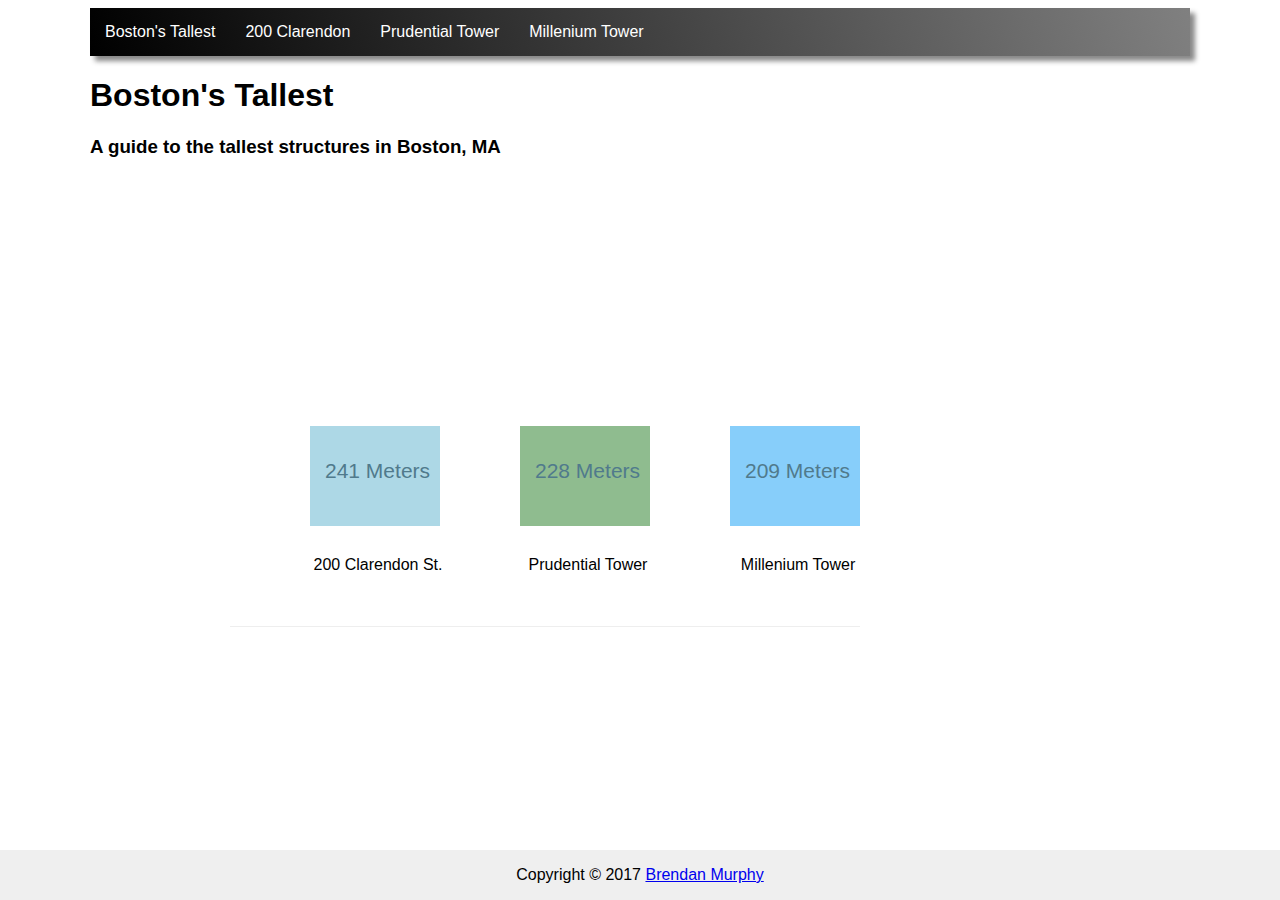
==== index.html @ c810fbe6 "first commit" ====
<!DOCTYPE html>
<html lang="en">
   <head>
      <meta charset="UTF-8" />
      <title>Boston's Tallest</title>
      <link rel="stylesheet" href="styles.css" type="text/css" />
   </head>
   <body>
      <div class="container">
         <header>
            <nav class="navbar">
               <ul class="shadow">
                  <li><a tabindex="1" href="/">Boston's Tallest</a></li>
                  <li><a tabindex="2" href="cityHall.html">200 Clarendon</a></li>
                  <li><a tabindex="3" href="tour.html">Prudential Tower</a></li>
                  <li><a tabindex="3" href="tour.html">Millenium Tower</a></li>
               </ul>
            </nav>
         </header>
         <h1>Boston's Tallest</h1>
         <h3>A guide to the tallest structures in Boston, MA</h3>
         <main id="#maincontent">
            <div class="row">
               <div class="large-column">
                  <article tabindex="4">
                  <div id="wrapper">
                      <ul id="landscape">
                        <li>
                          <div class="building" id="hancock">
                            <span class="height">241 Meters</span>
                          </div>
                          <span class="name">200 Clarendon St.</span>
                        </li>
                        <li>
                          <div class="building" id="prudential">
                            <span class="height">228 Meters</span>
                          </div>
                          <span class="name">Prudential Tower</span>
                        </li>
                        <li>
                          <div class="building" id="millenium">
                            <span class="height">209 Meters</span>
                          </div>
                          <span class="name">Millenium Tower</span>
                        </li>
                      </ul>
                  </div>
                  </article>
               </div>
               <div class="small-column">
                  <aside>
                  </aside>
               </div>
            </div>
         </main>
         <footer>Copyright &copy; 2017 <a tabindex="6" href="http://www.brendanmurph.com">Brendan Murphy</a></footer>
      </div>
   </body>
</html>
---- styles.css ----
* {
    font-family: Arial, Helvetica, sans-serif;
}
/*landscape*/
#wrapper {
  position: relative;
  display: block;
  width: auto;
  height: 500px;
  bottom: 50px;
}
#landscape {
    position: absolute;
    bottom: 0;
    right: 0;
    height: 600px;
    border-bottom: 1px solid #eee;
}

#landscape li {
    position: relative;
    float: left;
    width: 130px;
    height: 100%;
    margin-left: 80px;
}

.building {
    position: absolute;
    bottom: 100px;
    height: 100px;
    width: 100%;
    -webkit-transition: height linear 1s; /* For Safari 3.1 to 6.0 */
    transition: height linear 1s;
}

.name {
    position: absolute;
    bottom: 55px;
    left: 0;
    width: 100%;
    text-align: center;
    font-size: 16px;
    transform: translate(3px,3px);
}
/*buildings*/
#hancock {
    background-color: lightblue;
}
#hancock:hover {
    height: 241pt;
}
#prudential {
    background-color: darkseagreen;
}
#prudential:hover {
    height: 228pt;
}
#millenium {
    background-color: lightskyblue;
}
#millenium:hover {
    height: 209pt;
}



.height {
    display: block;
    font: 21px/30px 'AauxProBlackRegular',helvetica, sans-serif;
    color: #507a8c;
    transform: translate(15px,30px);
}

div {
    display: block;
}

ul, li {
    margin: 0;
    padding: 0;
    list-style-type: none;
}

.rounded {
    border-radius: 25px;
}
.shadow {
    box-shadow: 5px 5px 5px #888888;
}
article p,
article h3 {
    float: left;
    clear: both;
}

footer {
    position: fixed;
    right: 0;
    bottom: 0;
    left: 0;
    padding: 1rem;
    background-color: #efefef;
    text-align: center;
}

/*layouts*/
.small-column {
    float: left;
    width: 30%;
}
.large-column {
    float: left;
    width: 70%;
}
.row:after {
    content: "";
    display: table;
    clear: both;
}
.container {
    margin-right: auto;
    margin-left: auto;
    max-width: 1100px;
    padding-right: 10px;
    padding-left: 10px;
}
.centered {
    margin: auto;
    width: 50%;
}

/*nav*/
nav ul {
    list-style-type: none;
    margin: 0;
    padding: 0;
    overflow: hidden;
    background: linear-gradient(70deg, black, gray);
}
li {
    float: left;
}
li a {
    display: block;
    color: white;
    text-align: center;
    padding: 15px;
    text-decoration: none;
}
li a:hover {
    background-color: #1e1f21;
}
.navbar {
    margin-bottom: 20px;
}

/*table*/
table {
    display: block;
    clear: both;
    border-collapse: collapse;
    width: 100%;
}
td,
th {
    border: 1px solid #dddddd;
    text-align: left;
    padding: 8px;
}
tr:nth-child(even) {
    background-color: #dddddd;
}
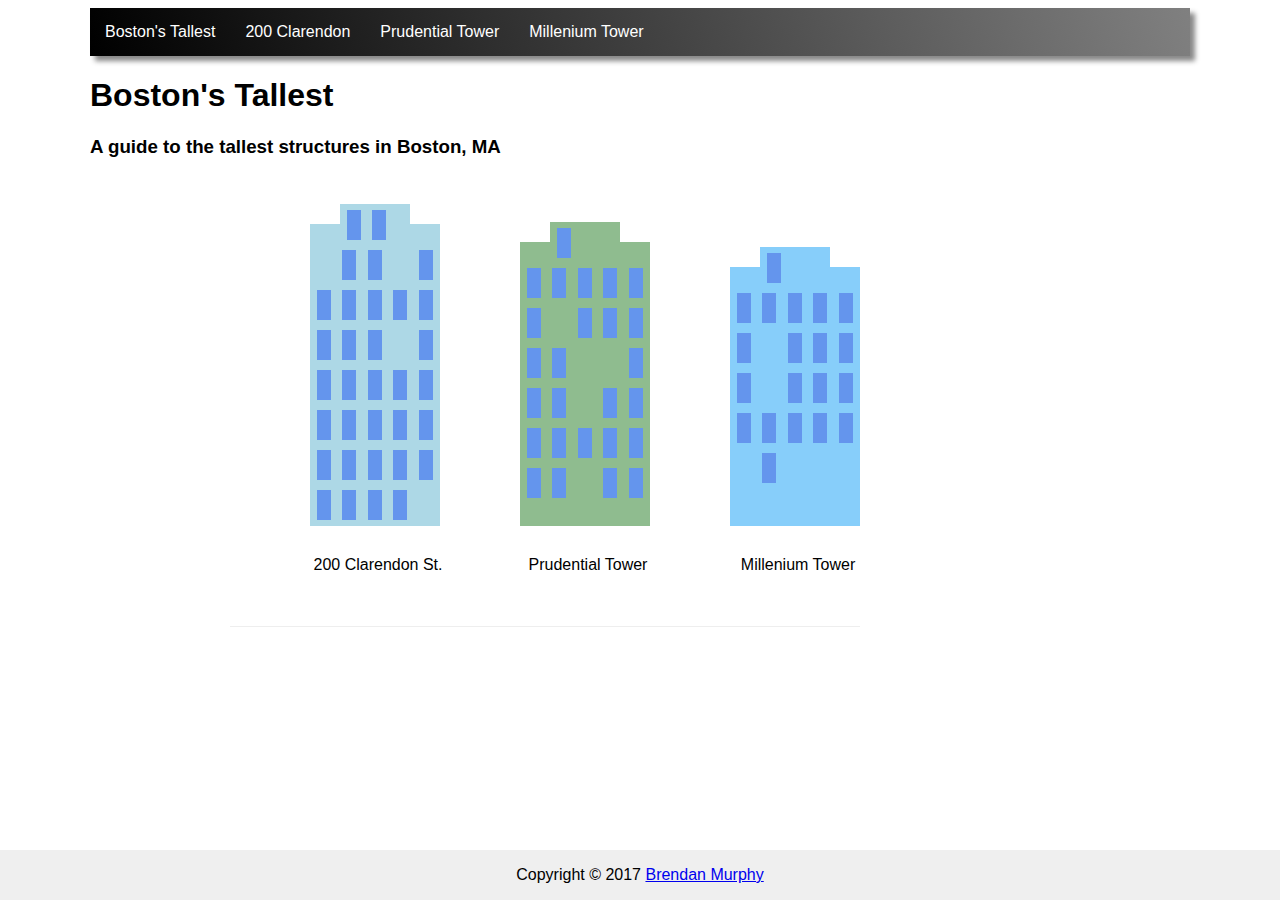
==== commit 1a3d6dff: "added animations" ====
--- a/index.html
+++ b/index.html
@@ -1,59 +1,162 @@
 <!DOCTYPE html>
 <html lang="en">
-   <head>
-      <meta charset="UTF-8" />
-      <title>Boston's Tallest</title>
-      <link rel="stylesheet" href="styles.css" type="text/css" />
-   </head>
-   <body>
-      <div class="container">
-         <header>
+
+<head>
+    <meta charset="UTF-8" />
+    <title>Boston's Tallest</title>
+    <link rel="stylesheet" href="styles.css" type="text/css" />
+</head>
+
+<body>
+    <div class="container">
+        <header>
             <nav class="navbar">
-               <ul class="shadow">
-                  <li><a tabindex="1" href="/">Boston's Tallest</a></li>
-                  <li><a tabindex="2" href="cityHall.html">200 Clarendon</a></li>
-                  <li><a tabindex="3" href="tour.html">Prudential Tower</a></li>
-                  <li><a tabindex="3" href="tour.html">Millenium Tower</a></li>
-               </ul>
+                <ul class="shadow">
+                    <li><a tabindex="1" href="/">Boston's Tallest</a>
+                    </li>
+                    <li><a tabindex="2" href="https://en.wikipedia.org/wiki/John_Hancock_Tower">200 Clarendon</a>
+                    </li>
+                    <li><a tabindex="3" href="https://en.wikipedia.org/wiki/Prudential_Tower">Prudential Tower</a>
+                    </li>
+                    <li><a tabindex="3" href="https://en.wikipedia.org/wiki/Millennium_Tower_(Boston)">Millenium Tower</a>
+                    </li>
+                </ul>
             </nav>
-         </header>
-         <h1>Boston's Tallest</h1>
-         <h3>A guide to the tallest structures in Boston, MA</h3>
-         <main id="#maincontent">
+        </header>
+        <h1>Boston's Tallest</h1>
+        <h3>A guide to the tallest structures in Boston, MA</h3>
+        <main id="#maincontent">
             <div class="row">
-               <div class="large-column">
-                  <article tabindex="4">
-                  <div id="wrapper">
-                      <ul id="landscape">
-                        <li>
-                          <div class="building" id="hancock">
-                            <span class="height">241 Meters</span>
-                          </div>
-                          <span class="name">200 Clarendon St.</span>
-                        </li>
-                        <li>
-                          <div class="building" id="prudential">
-                            <span class="height">228 Meters</span>
-                          </div>
-                          <span class="name">Prudential Tower</span>
-                        </li>
-                        <li>
-                          <div class="building" id="millenium">
-                            <span class="height">209 Meters</span>
-                          </div>
-                          <span class="name">Millenium Tower</span>
-                        </li>
-                      </ul>
-                  </div>
-                  </article>
-               </div>
-               <div class="small-column">
-                  <aside>
-                  </aside>
-               </div>
+                <div class="large-column">
+                    <article tabindex="4">
+                        <div id="wrapper">
+                            <ul id="landscape">
+                                <li>
+                                    <div class="building" id="hancock">
+                                        <span class="topLeft"></span>
+                                        <span class="topRight"></span>
+                                        <span class="window"></span>
+                                        <span class="window"></span>
+                                        <span class="windowBlank"></span>
+                                        <span class="window"></span>
+                                        <span class="window"></span>
+                                        <span class="windowBlank"></span>
+                                        <span class="window"></span>
+                                        <span class="window"></span>
+                                        <span class="window"></span>
+                                        <span class="window"></span>
+                                        <span class="window"></span>
+                                        <span class="window"></span>
+                                        <span class="window"></span>
+                                        <span class="window"></span>
+                                        <span class="window"></span>
+                                        <span class="windowBlank"></span>
+                                        <span class="window"></span>
+                                        <span class="window"></span>
+                                        <span class="window"></span>
+                                        <span class="window"></span>
+                                        <span class="window"></span>
+                                        <span class="window"></span>
+                                        <span class="window"></span>
+                                        <span class="window"></span>
+                                        <span class="window"></span>
+                                        <span class="window"></span>
+                                        <span class="window"></span>
+                                        <span class="window"></span>
+                                        <span class="window"></span>
+                                        <span class="window"></span>
+                                        <span class="window"></span>
+                                        <span class="window"></span>
+                                        <span class="window"></span>
+                                        <span class="window"></span>
+                                        <span class="window"></span>
+                                        <span class="window"></span>
+                                    </div>
+                                    <span class="name">200 Clarendon St.</span>
+                                </li>
+                                <li>
+                                    <div class="building" id="prudential">
+                                        <span class="topLeft"></span>
+                                        <span class="topRight"></span>
+                                        <span class="window"></span>
+                                        <span class="windowBlank"></span>
+                                        <span class="window"></span>
+                                        <span class="window"></span>
+                                        <span class="window"></span>
+                                        <span class="window"></span>
+                                        <span class="window"></span>
+                                        <span class="window"></span>
+                                        <span class="windowBlank"></span>
+                                        <span class="window"></span>
+                                        <span class="window"></span>
+                                        <span class="window"></span>
+                                        <span class="window"></span>
+                                        <span class="window"></span>
+                                        <span class="windowBlank"></span>
+                                        <span class="windowBlank"></span>
+                                        <span class="window"></span>
+                                        <span class="window"></span>
+                                        <span class="window"></span>
+                                        <span class="windowBlank"></span>
+                                        <span class="window"></span>
+                                        <span class="window"></span>
+                                        <span class="window"></span>
+                                        <span class="window"></span>
+                                        <span class="window"></span>
+                                        <span class="window"></span>
+                                        <span class="window"></span>
+                                        <span class="window"></span>
+                                        <span class="window"></span>
+                                        <span class="windowBlank"></span>
+                                        <span class="window"></span>
+                                        <span class="window"></span>
+                                    </div>
+                                    <span class="name">Prudential Tower</span>
+                                </li>
+                                <li>
+                                    <div class="building" id="millenium">
+                                        <span class="topLeft"></span>
+                                        <span class="topRight"></span>
+                                        <span class="window"></span>
+                                        <span class="windowBlank"></span>
+                                        <span class="window"></span>
+                                        <span class="window"></span>
+                                        <span class="window"></span>
+                                        <span class="window"></span>
+                                        <span class="window"></span>
+                                        <span class="window"></span>
+                                        <span class="windowBlank"></span>
+                                        <span class="window"></span>
+                                        <span class="window"></span>
+                                        <span class="window"></span>
+                                        <span class="window"></span>
+                                        <span class="windowBlank"></span>
+                                        <span class="window"></span>
+                                        <span class="window"></span>
+                                        <span class="window"></span>
+                                        <span class="window"></span>
+                                        <span class="window"></span>
+                                        <span class="window"></span>
+                                        <span class="window"></span>
+                                        <span class="window"></span>
+                                        <span class="windowBlank"></span>
+                                        <span class="window"></span>
+                                    </div>
+                                    <span class="name">Millenium Tower</span>
+                                </li>
+                            </ul>
+                        </div>
+                    </article>
+                </div>
+                <div class="small-column">
+                    <aside>
+                    </aside>
+                </div>
             </div>
-         </main>
-         <footer>Copyright &copy; 2017 <a tabindex="6" href="http://www.brendanmurph.com">Brendan Murphy</a></footer>
-      </div>
-   </body>
+        </main>
+        <footer>Copyright &copy; 2017 <a tabindex="6" href="http://www.brendanmurph.com">Brendan Murphy</a>
+        </footer>
+    </div>
+</body>
+
 </html>--- a/styles.css
+++ b/styles.css
@@ -2,21 +2,21 @@
     font-family: Arial, Helvetica, sans-serif;
 }
 /*landscape*/
+
 #wrapper {
-  position: relative;
-  display: block;
-  width: auto;
-  height: 500px;
-  bottom: 50px;
+    position: relative;
+    display: block;
+    width: auto;
+    height: 500px;
+    bottom: 50px;
 }
 #landscape {
     position: absolute;
     bottom: 0;
     right: 0;
-    height: 600px;
+    height: 500px;
     border-bottom: 1px solid #eee;
 }
-
 #landscape li {
     position: relative;
     float: left;
@@ -24,16 +24,10 @@
     height: 100%;
     margin-left: 80px;
 }
-
 .building {
     position: absolute;
     bottom: 100px;
-    height: 100px;
-    width: 100%;
-    -webkit-transition: height linear 1s; /* For Safari 3.1 to 6.0 */
-    transition: height linear 1s;
-}
-
+}
 .name {
     position: absolute;
     bottom: 55px;
@@ -41,47 +35,211 @@
     width: 100%;
     text-align: center;
     font-size: 16px;
-    transform: translate(3px,3px);
+    transform: translate(3px, 3px);
 }
 /*buildings*/
+
 #hancock {
     background-color: lightblue;
-}
-#hancock:hover {
+    animation: growHancock 3s;
     height: 241pt;
+}
+@keyframes growHancock {
+    0% {
+        height: 100pt;
+        width: 95%;
+    }
+    10% {
+        height: 115pt;
+        width: 95%;
+    }
+    20% {
+        height: 130pt;
+        width: 95%;
+    }
+    30% {
+        height: 145pt;
+        width: 95%;
+    }
+    40% {
+        height: 150pt;
+        width: 95%;
+    }
+    50% {
+        height: 165pt;
+        width: 95%;
+    }
+    60% {
+        height: 180pt;
+        width: 95%;
+    }
+    70% {
+        height: 195pt;
+        width: 95%;
+    }
+    80% {
+        height: 210pt;
+        width: 96%;
+    }
+    90% {
+        height: 225pt;
+        width: 97%;
+    }
+    100% {
+        height: 241pt;
+        width: 100%;
+    }
 }
 #prudential {
     background-color: darkseagreen;
-}
-#prudential:hover {
+    animation: growPru 4s;
     height: 228pt;
+}
+@keyframes growPru {
+    0% {
+        height: 100pt;
+        width: 95%;
+    }
+    10% {
+        height: 115pt;
+        width: 95%;
+    }
+    20% {
+        height: 130pt;
+        width: 95%;
+    }
+    30% {
+        height: 145pt;
+        width: 95%;
+    }
+    40% {
+        height: 150pt;
+        width: 95%;
+    }
+    50% {
+        height: 165pt;
+        width: 96%;
+    }
+    60% {
+        height: 180pt;
+        width: 97%;
+    }
+    70% {
+        height: 195pt;
+        width: 98%;
+    }
+    80% {
+        height: 210pt;
+        width: 99%;
+    }
+    90% {
+        height: 225pt;
+        width: 100%;
+    }
+    100% {
+        height: 228pt;
+        width: 100%;
+    }
 }
 #millenium {
     background-color: lightskyblue;
-}
-#millenium:hover {
+    animation: growMillenium 2s;
     height: 209pt;
 }
-
-
-
-.height {
-    display: block;
-    font: 21px/30px 'AauxProBlackRegular',helvetica, sans-serif;
-    color: #507a8c;
-    transform: translate(15px,30px);
-}
-
+@keyframes growMillenium {
+    0% {
+        height: 100pt;
+    }
+    10% {
+        height: 115pt;
+    }
+    20% {
+        height: 130pt
+    }
+    30% {
+        height: 145pt;
+    }
+    40% {
+        height: 150pt;
+    }
+    50% {
+        height: 165pt;
+    }
+    60% {
+        height: 180pt;
+    }
+    70% {
+        height: 195pt;
+    }
+    80% {
+        height: 209pt;
+        width: 98%;
+    }
+    90% {
+        height: 209pt;
+        width: 99%;
+    }
+    100% {
+        height: 209pt;
+        width: 100%;
+    }
+}
+.topLeft {
+    width: 30px;
+    height: 20px;
+    background: white;
+    display: block;
+    float: left;
+}
+.topRight {
+    width: 30px;
+    height: 20px;
+    background: white;
+    display: block;
+    float: right;
+}
+.window {
+    width: 14px;
+    height: 30px;
+    display: inline-block;
+    margin-left: 7px;
+    margin-top: 6px;
+    animation: windows 5s;
+    background: cornflowerblue;
+}
+@keyframes windows {
+    0% {
+        background: 0;
+    }
+    20% {
+        background: 0;
+    }
+    75% {
+        background: cornflowerblue;
+        transform: rotate(180deg);
+    }
+    100% {
+        background: cornflowerblue;
+        transform: rotate(180deg);
+        transition-duration: 3s;
+    }
+}
+.windowBlank {
+    width: 14px;
+    height: 30px;
+    display: inline-block;
+    margin-left: 7px;
+    margin-top: 6px;
+}
 div {
     display: block;
 }
-
-ul, li {
+ul,
+li {
     margin: 0;
     padding: 0;
     list-style-type: none;
 }
-
 .rounded {
     border-radius: 25px;
 }
@@ -93,7 +251,6 @@
     float: left;
     clear: both;
 }
-
 footer {
     position: fixed;
     right: 0;
@@ -103,8 +260,8 @@
     background-color: #efefef;
     text-align: center;
 }
-
 /*layouts*/
+
 .small-column {
     float: left;
     width: 30%;
@@ -129,8 +286,8 @@
     margin: auto;
     width: 50%;
 }
-
 /*nav*/
+
 nav ul {
     list-style-type: none;
     margin: 0;
@@ -143,19 +300,23 @@
 }
 li a {
     display: block;
-    color: white;
-    text-align: center;
     padding: 15px;
     text-decoration: none;
-}
-li a:hover {
-    background-color: #1e1f21;
+    color: #fff;
+    transition-property: color, background-color;
+    transition-duration: 1s;
+    transition-timing-function: ease-out;
+}
+a:hover,
+a:focus {
+    color: #333;
+    background-color: #fff;
 }
 .navbar {
     margin-bottom: 20px;
 }
-
 /*table*/
+
 table {
     display: block;
     clear: both;
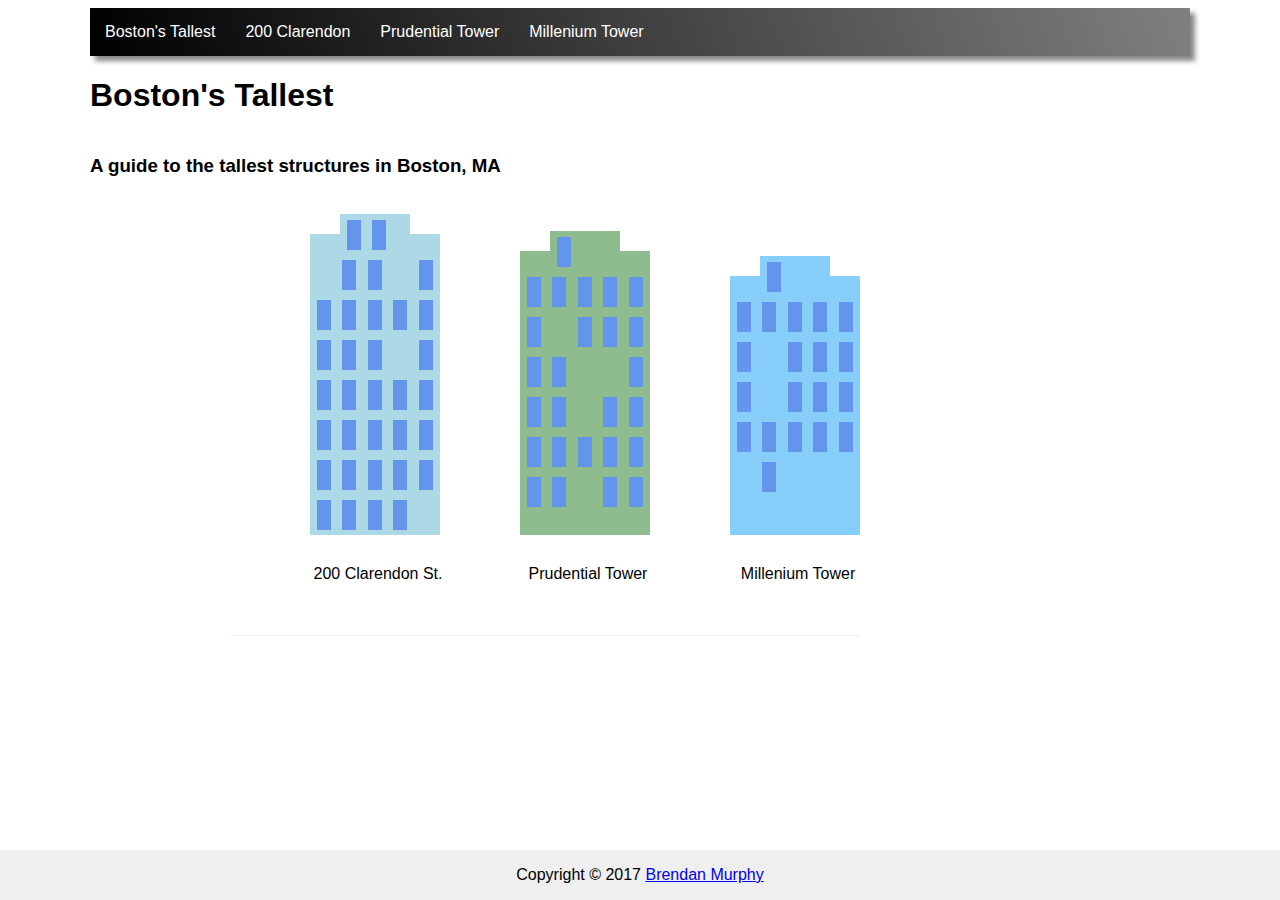
==== commit 35433818: "Various updates" ====
--- a/index.html
+++ b/index.html
@@ -14,25 +14,25 @@
                 <ul class="shadow">
                     <li><a tabindex="1" href="/">Boston's Tallest</a>
                     </li>
-                    <li><a tabindex="2" href="https://en.wikipedia.org/wiki/John_Hancock_Tower">200 Clarendon</a>
+                    <li><a tabindex="2" href="hancock.html">200 Clarendon</a>
                     </li>
-                    <li><a tabindex="3" href="https://en.wikipedia.org/wiki/Prudential_Tower">Prudential Tower</a>
+                    <li><a tabindex="3" href="prudential.html">Prudential Tower</a>
                     </li>
-                    <li><a tabindex="3" href="https://en.wikipedia.org/wiki/Millennium_Tower_(Boston)">Millenium Tower</a>
+                    <li><a tabindex="3" href="millenium.html">Millenium Tower</a>
                     </li>
                 </ul>
             </nav>
         </header>
         <h1>Boston's Tallest</h1>
-        <h3>A guide to the tallest structures in Boston, MA</h3>
         <main id="#maincontent">
             <div class="row">
                 <div class="large-column">
-                    <article tabindex="4">
-                        <div id="wrapper">
+                  <article tabindex="4">
+                    <h3>A guide to the tallest structures in Boston, MA</h3>
+                          <div id="wrapper">
                             <ul id="landscape">
                                 <li>
-                                    <div class="building" id="hancock">
+                                    <div class="building" id="hancock" title="241 Meters tall">
                                         <span class="topLeft"></span>
                                         <span class="topRight"></span>
                                         <span class="window"></span>
@@ -75,7 +75,7 @@
                                     <span class="name">200 Clarendon St.</span>
                                 </li>
                                 <li>
-                                    <div class="building" id="prudential">
+                                    <div class="building" id="prudential" title="228 Meters Tall">
                                         <span class="topLeft"></span>
                                         <span class="topRight"></span>
                                         <span class="window"></span>
@@ -114,7 +114,7 @@
                                     <span class="name">Prudential Tower</span>
                                 </li>
                                 <li>
-                                    <div class="building" id="millenium">
+                                    <div class="building" id="millenium" title="209 Meters Tall">
                                         <span class="topLeft"></span>
                                         <span class="topRight"></span>
                                         <span class="window"></span>
@@ -154,7 +154,7 @@
                 </div>
             </div>
         </main>
-        <footer>Copyright &copy; 2017 <a tabindex="6" href="http://www.brendanmurph.com">Brendan Murphy</a>
+        <footer>Copyright &copy; 2017 <a tabindex="5" href="http://www.brendanmurph.com">Brendan Murphy</a>
         </footer>
     </div>
 </body>
--- a/styles.css
+++ b/styles.css
@@ -7,7 +7,7 @@
     position: relative;
     display: block;
     width: auto;
-    height: 500px;
+    height: 550px;
     bottom: 50px;
 }
 #landscape {
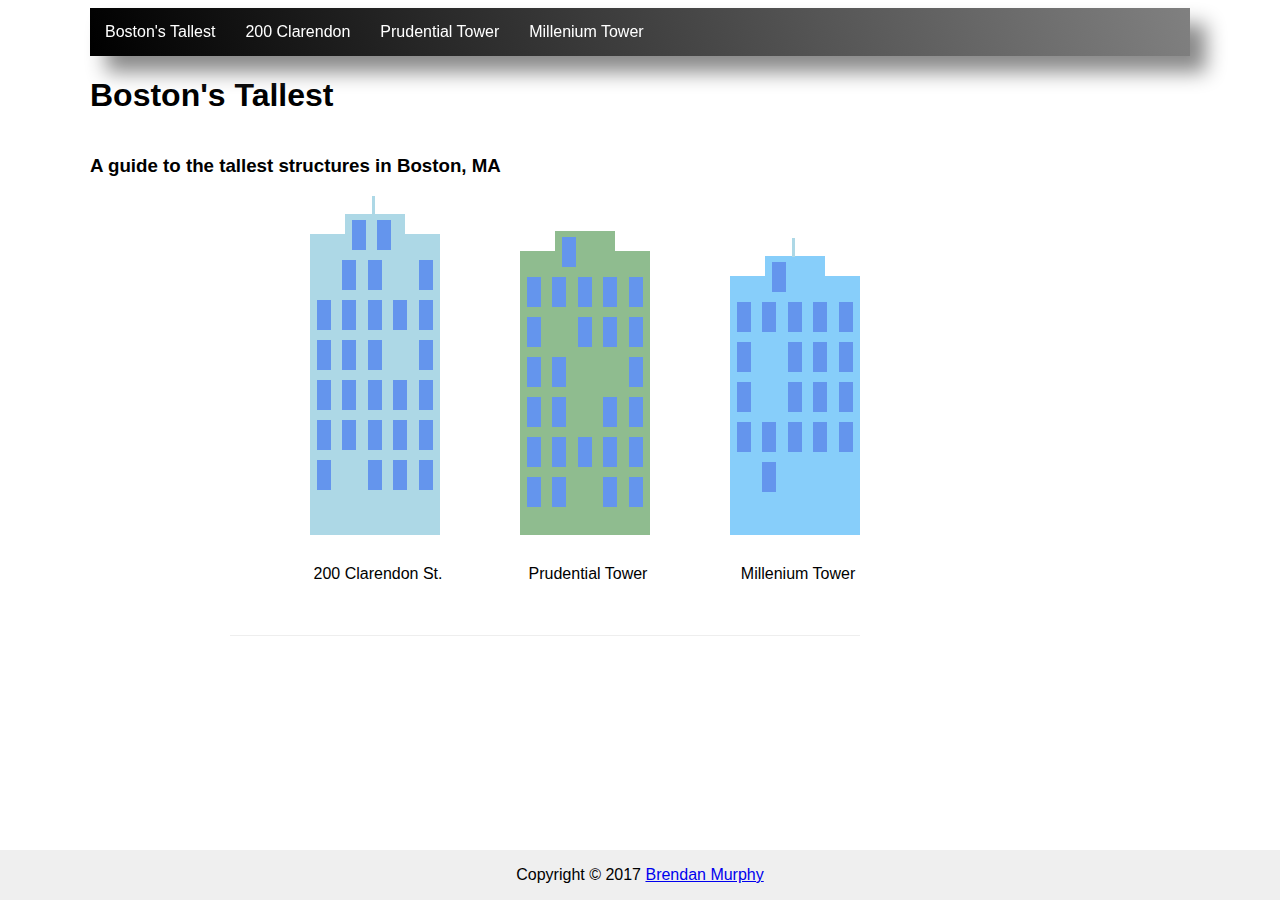
==== commit 13df3484: "Various updates" ====
--- a/index.html
+++ b/index.html
@@ -27,12 +27,13 @@
         <main id="#maincontent">
             <div class="row">
                 <div class="large-column">
-                  <article tabindex="4">
-                    <h3>A guide to the tallest structures in Boston, MA</h3>
-                          <div id="wrapper">
+                    <article tabindex="4">
+                        <h3>A guide to the tallest structures in Boston, MA</h3>
+                        <div id="wrapper">
                             <ul id="landscape">
                                 <li>
                                     <div class="building" id="hancock" title="241 Meters tall">
+                                        <span class="top"></span>
                                         <span class="topLeft"></span>
                                         <span class="topRight"></span>
                                         <span class="window"></span>
@@ -63,11 +64,7 @@
                                         <span class="window"></span>
                                         <span class="window"></span>
                                         <span class="window"></span>
-                                        <span class="window"></span>
-                                        <span class="window"></span>
-                                        <span class="window"></span>
-                                        <span class="window"></span>
-                                        <span class="window"></span>
+                                        <span class="windowBlank"></span>
                                         <span class="window"></span>
                                         <span class="window"></span>
                                         <span class="window"></span>
@@ -115,6 +112,7 @@
                                 </li>
                                 <li>
                                     <div class="building" id="millenium" title="209 Meters Tall">
+                                        <span class="top"></span>
                                         <span class="topLeft"></span>
                                         <span class="topRight"></span>
                                         <span class="window"></span>
--- a/styles.css
+++ b/styles.css
@@ -24,9 +24,73 @@
     height: 100%;
     margin-left: 80px;
 }
+/*buildings*/
 .building {
     position: absolute;
     bottom: 100px;
+    transition: height 2s;
+}
+#landscape .building:hover {
+    height: 272px;
+}
+#landscape .building:hover> .window 
+{ background-color: yellow; 
+}
+.top {
+    border-left: 3px solid lightblue;
+    height: 19px;
+    position: absolute;
+    left: 50%;
+    margin-left: -3px;
+    display: inline-block;
+    top: -18px;
+}
+.topLeft {
+    width: 35px;
+    height: 20px;
+    background: white;
+    display: inline-block;
+    float: left;
+}
+.topRight {
+    width: 35px;
+    height: 20px;
+    background: white;
+    display: inline-block;
+    float: right;
+}
+.window {
+    width: 14px;
+    height: 30px;
+    display: inline-block;
+    margin-left: 7px;
+    margin-top: 6px;
+    animation: windows 5s;
+    background: cornflowerblue;
+}
+@keyframes windows {
+    0% {
+        background: 0;
+    }
+    20% {
+        background: 0;
+    }
+    75% {
+        background: cornflowerblue;
+        transform: rotate(180deg);
+    }
+    100% {
+        background: cornflowerblue;
+        transform: rotate(180deg);
+        transition-duration: 3s;
+    }
+}
+.windowBlank {
+    width: 14px;
+    height: 30px;
+    display: inline-block;
+    margin-left: 7px;
+    margin-top: 6px;
 }
 .name {
     position: absolute;
@@ -37,7 +101,6 @@
     font-size: 16px;
     transform: translate(3px, 3px);
 }
-/*buildings*/
 
 #hancock {
     background-color: lightblue;
@@ -48,18 +111,22 @@
     0% {
         height: 100pt;
         width: 95%;
+        filter: blur(1px);
     }
     10% {
         height: 115pt;
         width: 95%;
+        filter: blur(1px);
     }
     20% {
         height: 130pt;
         width: 95%;
+        filter: blur(1px);
     }
     30% {
         height: 145pt;
         width: 95%;
+        filter: blur(1px);
     }
     40% {
         height: 150pt;
@@ -99,42 +166,52 @@
     0% {
         height: 100pt;
         width: 95%;
+        filter: opacity(10%);
     }
     10% {
         height: 115pt;
         width: 95%;
+        filter: opacity(20%);
     }
     20% {
         height: 130pt;
         width: 95%;
+        filter: opacity(30%);
     }
     30% {
         height: 145pt;
         width: 95%;
+        filter: opacity(40%);
     }
     40% {
         height: 150pt;
         width: 95%;
+        filter: opacity(50%);
     }
     50% {
         height: 165pt;
-        width: 96%;
+        width: 96%; 
+        filter: opacity(60%);
     }
     60% {
         height: 180pt;
         width: 97%;
+        filter: opacity(70%);
     }
     70% {
         height: 195pt;
         width: 98%;
+        filter: opacity(80%);
     }
     80% {
         height: 210pt;
         width: 99%;
+        filter: opacity(90%);
     }
     90% {
         height: 225pt;
         width: 100%;
+        filter: opacity(80%);
     }
     100% {
         height: 228pt;
@@ -149,18 +226,28 @@
 @keyframes growMillenium {
     0% {
         height: 100pt;
+        filter: blur(3px)
+        filter: opacity(30%);
     }
     10% {
         height: 115pt;
+        filter: blur(3px);
+        filter: opacity(40%);
     }
     20% {
-        height: 130pt
+        height: 130pt;
+        filter: blur(3px);
+        filter: opacity(50%);
     }
     30% {
         height: 145pt;
+        filter: blur(2px);
+        filter: opacity(60%);
     }
     40% {
         height: 150pt;
+        filter: blur(1px);
+        filter: opacity(70%);
     }
     50% {
         height: 165pt;
@@ -184,52 +271,17 @@
         width: 100%;
     }
 }
-.topLeft {
-    width: 30px;
-    height: 20px;
-    background: white;
-    display: block;
-    float: left;
-}
-.topRight {
-    width: 30px;
-    height: 20px;
-    background: white;
-    display: block;
-    float: right;
-}
-.window {
-    width: 14px;
-    height: 30px;
-    display: inline-block;
-    margin-left: 7px;
-    margin-top: 6px;
-    animation: windows 5s;
-    background: cornflowerblue;
-}
-@keyframes windows {
-    0% {
-        background: 0;
-    }
-    20% {
-        background: 0;
-    }
-    75% {
-        background: cornflowerblue;
-        transform: rotate(180deg);
-    }
-    100% {
-        background: cornflowerblue;
-        transform: rotate(180deg);
-        transition-duration: 3s;
-    }
-}
-.windowBlank {
-    width: 14px;
-    height: 30px;
-    display: inline-block;
-    margin-left: 7px;
-    margin-top: 6px;
+svg:hover #prudential { 
+  fill:darkseagreen;
+  transition-duration: 2s;
+}
+svg:hover #millenium { 
+  fill:lightskyblue;
+  transition-duration: 2s;
+}
+svg:hover #hancock { 
+  fill:lightblue;
+  transition-duration: 2s;
 }
 div {
     display: block;
@@ -244,7 +296,7 @@
     border-radius: 25px;
 }
 .shadow {
-    box-shadow: 5px 5px 5px #888888;
+    filter: drop-shadow(16px 16px 10px #888888);
 }
 article p,
 article h3 {
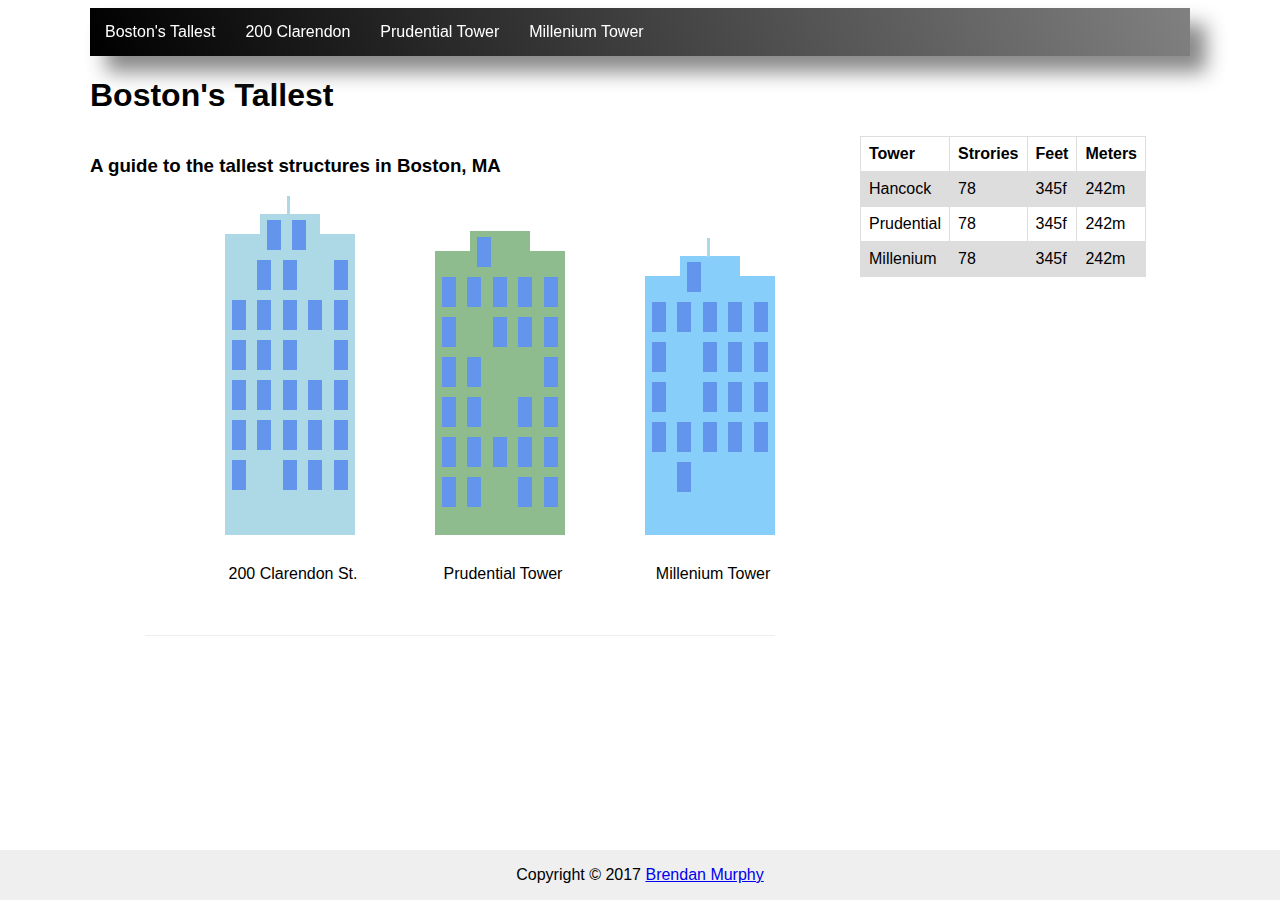
==== commit 641f3f12: "Various updates" ====
--- a/index.html
+++ b/index.html
@@ -148,6 +148,32 @@
                 </div>
                 <div class="small-column">
                     <aside>
+                     <table>
+                      <tr>
+                        <th>Tower</th>
+                        <th>Strories</th>
+                        <th>Feet</th>
+                        <th>Meters</th>
+                      </tr>
+                      <tr>
+                        <td>Hancock</td>
+                        <td>78</td>
+                        <td>345f</td>
+                        <td>242m</td>
+                      </tr>
+                      <tr>
+                        <td>Prudential</td>
+                        <td>78</td>
+                        <td>345f</td>
+                        <td>242m</td>
+                      </tr>
+                      <tr>
+                        <td>Millenium</td>
+                        <td>78</td>
+                        <td>345f</td>
+                        <td>242m</td>
+                      </tr>
+                    </table> 
                     </aside>
                 </div>
             </div>
--- a/styles.css
+++ b/styles.css
@@ -13,7 +13,7 @@
 #landscape {
     position: absolute;
     bottom: 0;
-    right: 0;
+    right: 85px;
     height: 500px;
     border-bottom: 1px solid #eee;
 }
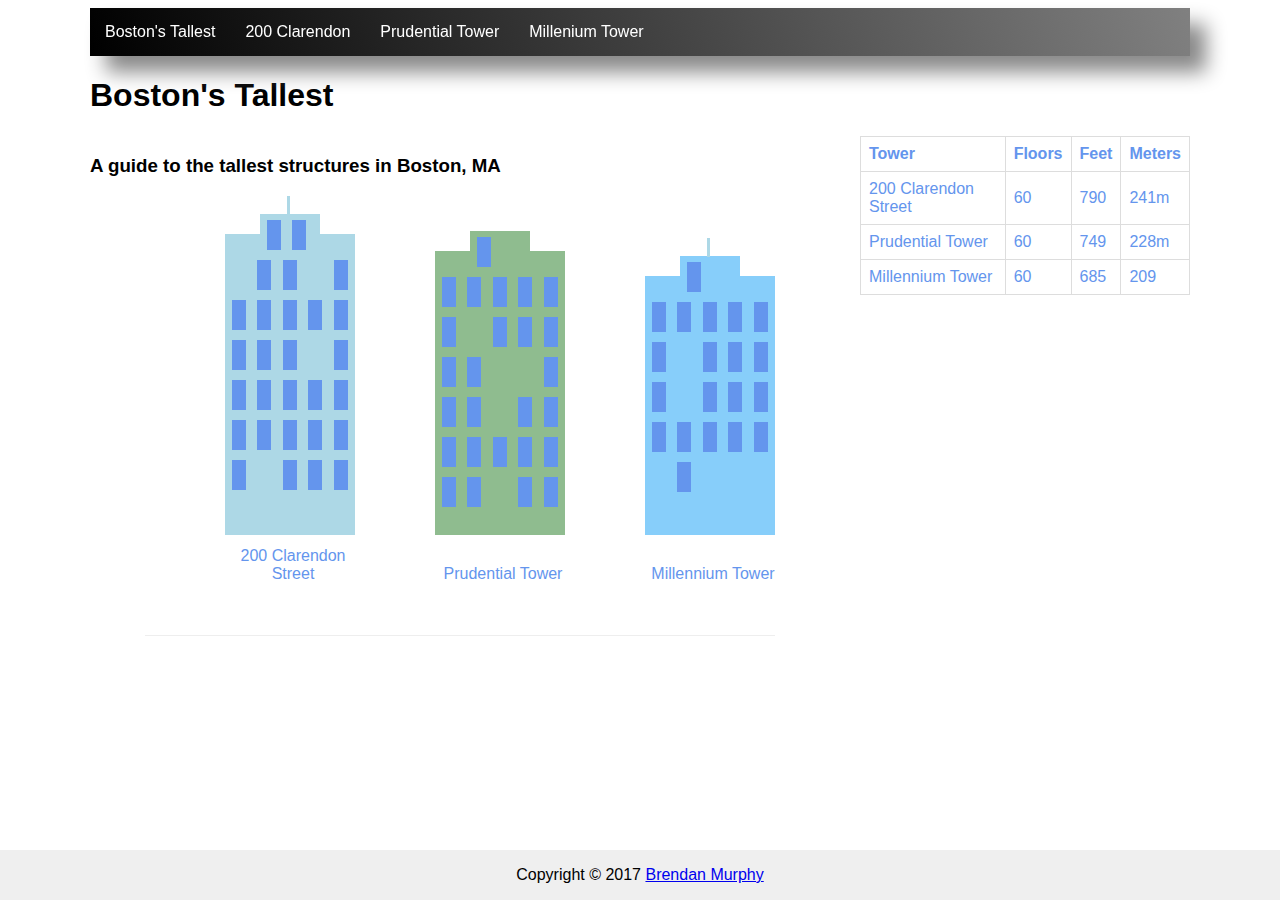
==== commit c3db3f71: "Various updates" ====
--- a/index.html
+++ b/index.html
@@ -69,7 +69,7 @@
                                         <span class="window"></span>
                                         <span class="window"></span>
                                     </div>
-                                    <span class="name">200 Clarendon St.</span>
+                                    <span class="name">200 Clarendon Street</span>
                                 </li>
                                 <li>
                                     <div class="building" id="prudential" title="228 Meters Tall">
@@ -140,7 +140,7 @@
                                         <span class="windowBlank"></span>
                                         <span class="window"></span>
                                     </div>
-                                    <span class="name">Millenium Tower</span>
+                                    <span class="name">Millennium Tower</span>
                                 </li>
                             </ul>
                         </div>
@@ -151,27 +151,27 @@
                      <table>
                       <tr>
                         <th>Tower</th>
-                        <th>Strories</th>
+                        <th>Floors</th>
                         <th>Feet</th>
                         <th>Meters</th>
                       </tr>
                       <tr>
-                        <td>Hancock</td>
-                        <td>78</td>
-                        <td>345f</td>
-                        <td>242m</td>
+                        <td>200 Clarendon Street</td>
+                        <td>60</td>
+                        <td>790</td>
+                        <td>241m</td>
                       </tr>
                       <tr>
-                        <td>Prudential</td>
-                        <td>78</td>
-                        <td>345f</td>
-                        <td>242m</td>
+                        <td>Prudential Tower</td>
+                        <td>60</td>
+                        <td>749</td>
+                        <td>228m</td>
                       </tr>
                       <tr>
-                        <td>Millenium</td>
-                        <td>78</td>
-                        <td>345f</td>
-                        <td>242m</td>
+                        <td>Millennium Tower</td>
+                        <td>60</td>
+                        <td>685</td>
+                        <td>209</td>
                       </tr>
                     </table> 
                     </aside>
--- a/styles.css
+++ b/styles.css
@@ -100,6 +100,7 @@
     text-align: center;
     font-size: 16px;
     transform: translate(3px, 3px);
+    color: cornflowerblue;
 }
 
 #hancock {
@@ -380,7 +381,7 @@
     border: 1px solid #dddddd;
     text-align: left;
     padding: 8px;
-}
-tr:nth-child(even) {
-    background-color: #dddddd;
-}+    color: cornflowerblue;
+}
+
+    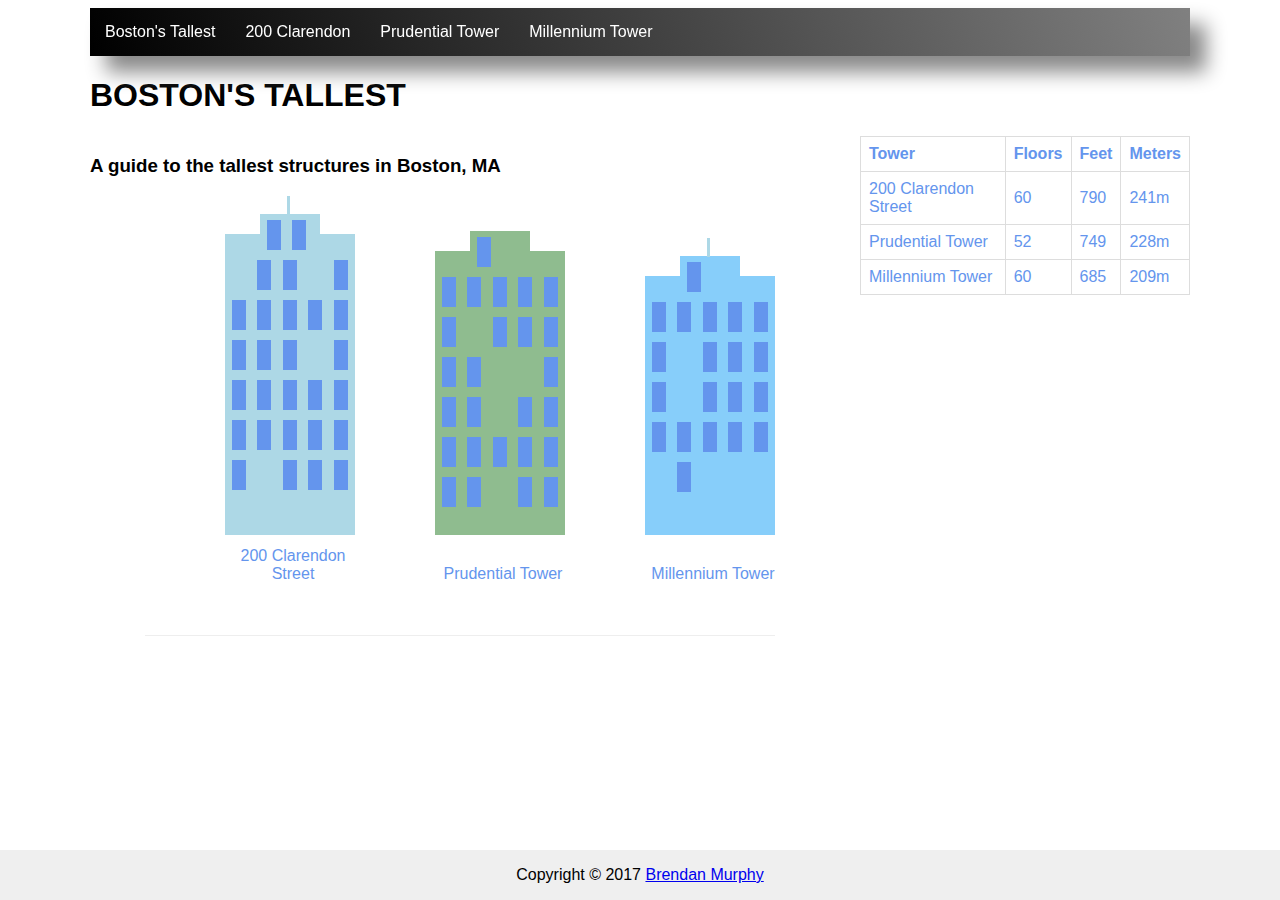
==== commit c68e7a63: "Various updates" ====
--- a/index.html
+++ b/index.html
@@ -18,12 +18,12 @@
                     </li>
                     <li><a tabindex="3" href="prudential.html">Prudential Tower</a>
                     </li>
-                    <li><a tabindex="3" href="millenium.html">Millenium Tower</a>
+                    <li><a tabindex="3" href="millenium.html">Millennium Tower</a>
                     </li>
                 </ul>
             </nav>
         </header>
-        <h1>Boston's Tallest</h1>
+        <h1>BOSTON'S TALLEST</h1>
         <main id="#maincontent">
             <div class="row">
                 <div class="large-column">
@@ -163,7 +163,7 @@
                       </tr>
                       <tr>
                         <td>Prudential Tower</td>
-                        <td>60</td>
+                        <td>52</td>
                         <td>749</td>
                         <td>228m</td>
                       </tr>
@@ -171,7 +171,7 @@
                         <td>Millennium Tower</td>
                         <td>60</td>
                         <td>685</td>
-                        <td>209</td>
+                        <td>209m</td>
                       </tr>
                     </table> 
                     </aside>
--- a/styles.css
+++ b/styles.css
@@ -227,7 +227,7 @@
 @keyframes growMillenium {
     0% {
         height: 100pt;
-        filter: blur(3px)
+        filter: blur(3px);
         filter: opacity(30%);
     }
     10% {
